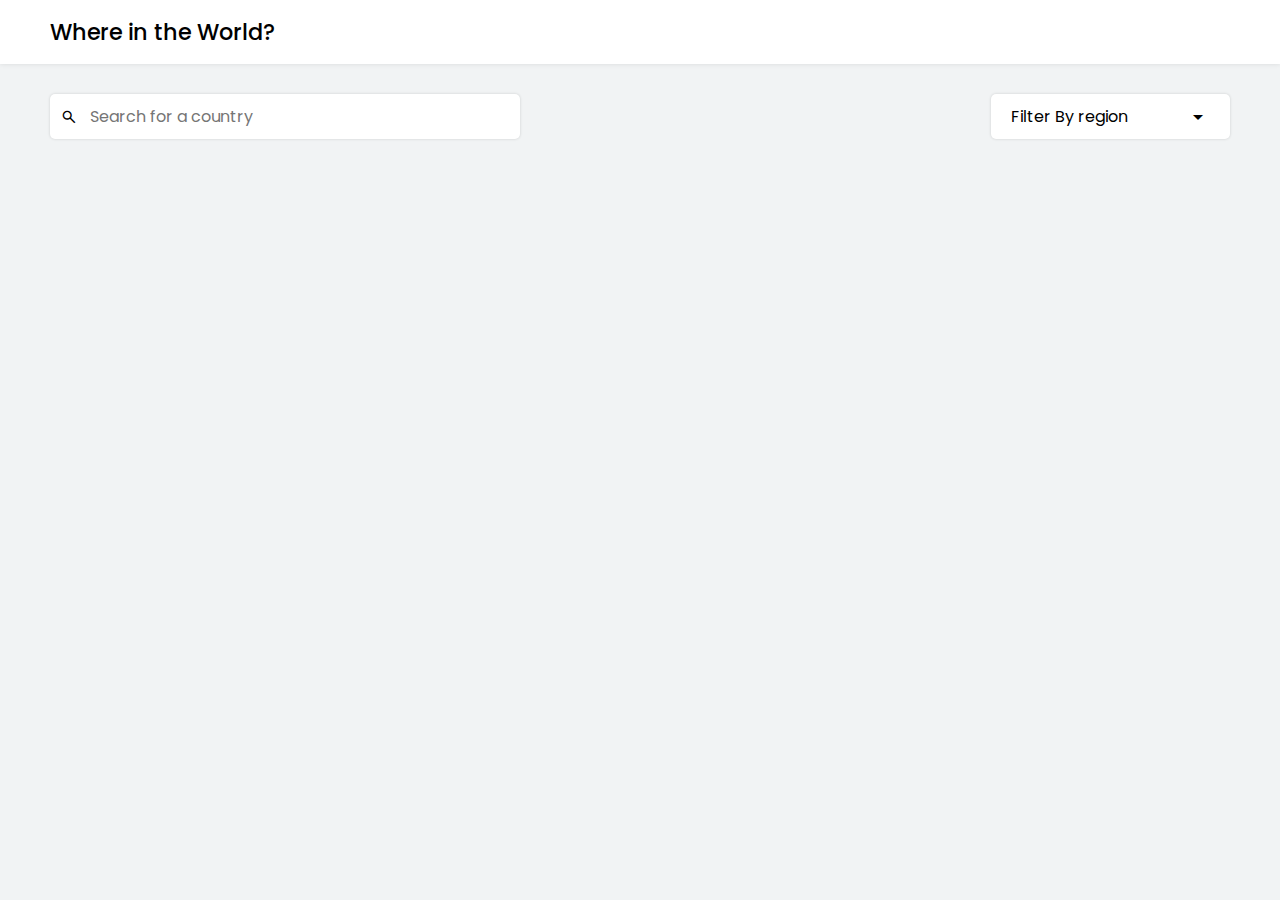
==== index.html @ f4738f53 "first commit" ====
<!DOCTYPE html>
<html lang="en">
  <head>
    <meta charset="UTF-8" />
    <meta name="viewport" content="width=device-width, initial-scale=1.0" />
    <title>World By Ranjan</title>
    <link rel="stylesheet" href="style.css" />
    <link
      rel="stylesheet"
      href="https://fonts.googleapis.com/css2?family=Material+Symbols+Outlined:opsz,wght,FILL,GRAD@24,400,0,0"
    />
  </head>
  <body>
    <header>
      <p>Where in the World?</p>
      <div class="dark-theme-container">
        <!-- <i class='material-symbols-outlined'>dark_mode</i> -->
      </div>
    </header>
    <div class="input-segment">
      <div class="search-container">
        <i class="material-symbols-outlined">search</i>
        <input id="search" type="text" placeholder="Search for a country" />
      </div>
      <div class="filter-container">
        <div class="dropdown">
          <div class="select-text">
            <span id="selectText">Filter By region </span
            ><i class="material-symbols-outlined">arrow_drop_down</i>
          </div>
          <div class="select-box">
            <li>Africa</li>
            <li>Americas</li>
            <li>Asia</li>
            <li>Europe</li>
            <li>Oceania</li>
            <li class="removeFilter">Remove filter</li>
          </div>
        </div>
      </div>
    </div>
    <section class="country-container">
      <div class="country-box">
        <div class="flag-img">
          <img src="https://flagcdn.com/in.svg" alt="" />
        </div>
        <div class="more-details">
          <h1>India</h1>
          <p>Population: <span>12121</span></p>
          <p>Region <span>Asia</span></p>
          <p>capital <span>Delhi</span></p>
        </div>
      </div>
      <div class="country-box">
        <div class="flag-img">
          <img src="https://flagcdn.com/in.svg" alt="" />
        </div>
        <div class="more-details">
          <h1>India</h1>
          <p>Population: <span>12121</span></p>
          <p>Region <span>Asia</span></p>
          <p>capital <span>Delhi</span></p>
        </div>
      </div>
    </section>
    <script src="script.js"></script>
  </body>
</html>
---- style.css ----
@import url("https://fonts.googleapis.com/css2?family=Poppins:ital,wght@0,100;0,200;0,300;0,400;0,500;0,600;0,700;0,800;0,900;1,100;1,200;1,300;1,400;1,500;1,600;1,700;1,800;1,900&display=swap");
* {
  padding: 0;
  margin: 0;
  box-sizing: border-box;
  font-family: "Poppins", system-ui;
  font-size: inherit;
  /* outline: 1px solid red; */
}
body {
  min-height: 100vh;
  background-color: var(--bg);
  color: var(--black);
}
@view-transition {
  navigation: auto;
}

:root {
  --bg: #f1f3f4;
  --paddingBlock: 50px;
  --lightHover: #e3e3e3;
  --White: #fff;
  --black: black;
}

@media (prefers-color-scheme: dark) {
  :root {
    --White: #2b3743;
    --bg: #202d36;
    --black: white;
  --lightHover: #30404f;;

  }
}
header {
  display: flex;
  align-items: center;
  background: var(--White);
  justify-content: space-between;
  padding: 15px var(--paddingBlock);
  box-shadow: 0 0 5px 0 #0000001a;
  p {
    font-size: clamp(1rem, 2.5vw, 1.4rem);
    font-weight: 500;
  }
}

.input-segment {
  display: flex;
  align-items: center;
  justify-content: space-between;
  padding: 0 var(--paddingBlock);
  margin: 30px 0;

  .search-container {
    width: 100%;
    display: flex;
    align-items: center;
    i {
      position: absolute;
      padding: 10px;
      font-size: 18px;
    }
    input {
      padding: 10px 40px;
      width: 50%;
      outline: none;
      border: none;
      box-shadow: 0 0 3px rgba(0, 0, 0, 0.151);
      border-radius: 5px;
      background-color: var(--White);
      color: var(--black);
    }
  }
  .filter-container {
    width: 300px;
  }
}

.dropdown {
  position: relative;
  .select-text {
    padding: 10px 20px;
    background-color: var(--White);
    display: flex;
    gap: 10px;
    align-items: center;
    justify-content: space-between;
    cursor: pointer;
    border-radius: 5px;
    user-select: none;
    box-shadow: 0 0 3px rgba(0, 0, 0, 0.151);

    i {
      transition: 0.3s;
    }
  }
  .select-box {
    position: absolute;
    display: none;
    z-index: 99999;
    pointer-events: none;
    overflow: hidden;
    border-radius: 5px;
    top: calc(100% + 5px);
    width: 100%;
    box-shadow: 0 10px 10px #00000055;
    background-color: var(--White);
    li {
      list-style: none;
      padding: 10px 20px;
      cursor: pointer;
    }
    li:hover {
      background-color: var(--lightHover);
    }
  }
}

.dropdown.active {
  .select-box {
    display: block;
    pointer-events: all;
  }
  .select-text {
    i {
      transform: rotate(180deg);
    }
  }
  .removeFilter {
    border-top: 1px solid var(--lightHover);
  }
}

.country-container {
  padding: 10px var(--paddingBlock);
  display: grid;
  grid-template-columns: repeat(auto-fit, minmax(250px, 1fr));
  gap: 50px;
  .country-box {
    display: flex;
    flex-direction: column;
    justify-content: space-between;
    overflow: hidden;
    border-radius: 5px;
    background-color: var(--White);
    box-shadow: 0 10px 10px rgba(0, 0, 0, 0.091);
    cursor: pointer;
    img {
      width: 100%;
      height: 150px;
      object-fit: cover;
    }
    .more-details {
      padding: 20px;
      h1 {
        font-size: clamp(1rem, 2.5vw, 1.4rem);
        margin: 15px 0;
      }
      p {
        font-size: 13px;
        span {
          color: gray;
        }
      }
    }
  }
}
.country-box {
  opacity: 0;
  transform: translateY(10px);
  transition: all 0.5s ease;
}

.country-box.show {
  opacity: 1;
  transform: translateY(0);
}

/* details page  */

.backdiv {
  padding: 0 var(--paddingBlock);
  display: flex;
  margin: 30px 0;
  .backdiv-wrapper {
    display: flex;
    align-items: center;
    gap: 10px;
    background-color: var(--White);
    padding: 10px 20px;
    cursor: pointer;
  }
}

.details-container {
  display: grid;
  grid-template-columns: 40% auto;
  padding: 50px 0;
  height: 45vh;
  gap: 10px;
  padding: 0 var(--paddingBlock);
  h1 {
    font-size: clamp(1rem, 2.5vw, 2rem);
  }
  .big-img {
    img {
      width: 100%;
      height: 100%;
      max-height: 400px;
      object-fit: cover;
    }
  }

  .details-page {
    display: flex;
    flex-direction: column;
    justify-content: space-between;
    background-color: var(--White);
    border-radius: 5px;
    padding: 20px;
    .details-wrapper {
      display: grid;
      grid-template-columns: 1fr auto;
      gap: 5px;
      p {
        font-size: 16px;
      }
      span {
        color: gray;
      }
    }
  }

  .borders {
    display: flex;
    flex-direction: column;
    .border-wrapper {
      display: flex;
      span {
        padding: 5px 10px;
        border: 1px solid var(--lightHover);
        color: gray;
        font-size: 16px;
      }
    }
  }
}


@media (width <=700px) {
  .input-segment{
    flex-direction: column;
    align-items: flex-start;
    gap: 20px;
  .search-container{
    input{
      width: 100%;
    }
  }
  .filter-container{
    width: 200px;
  }
  }
  :root{
  --paddingBlock: 20px;

  }
  .details-container{
    grid-template-columns: auto;
  }
}
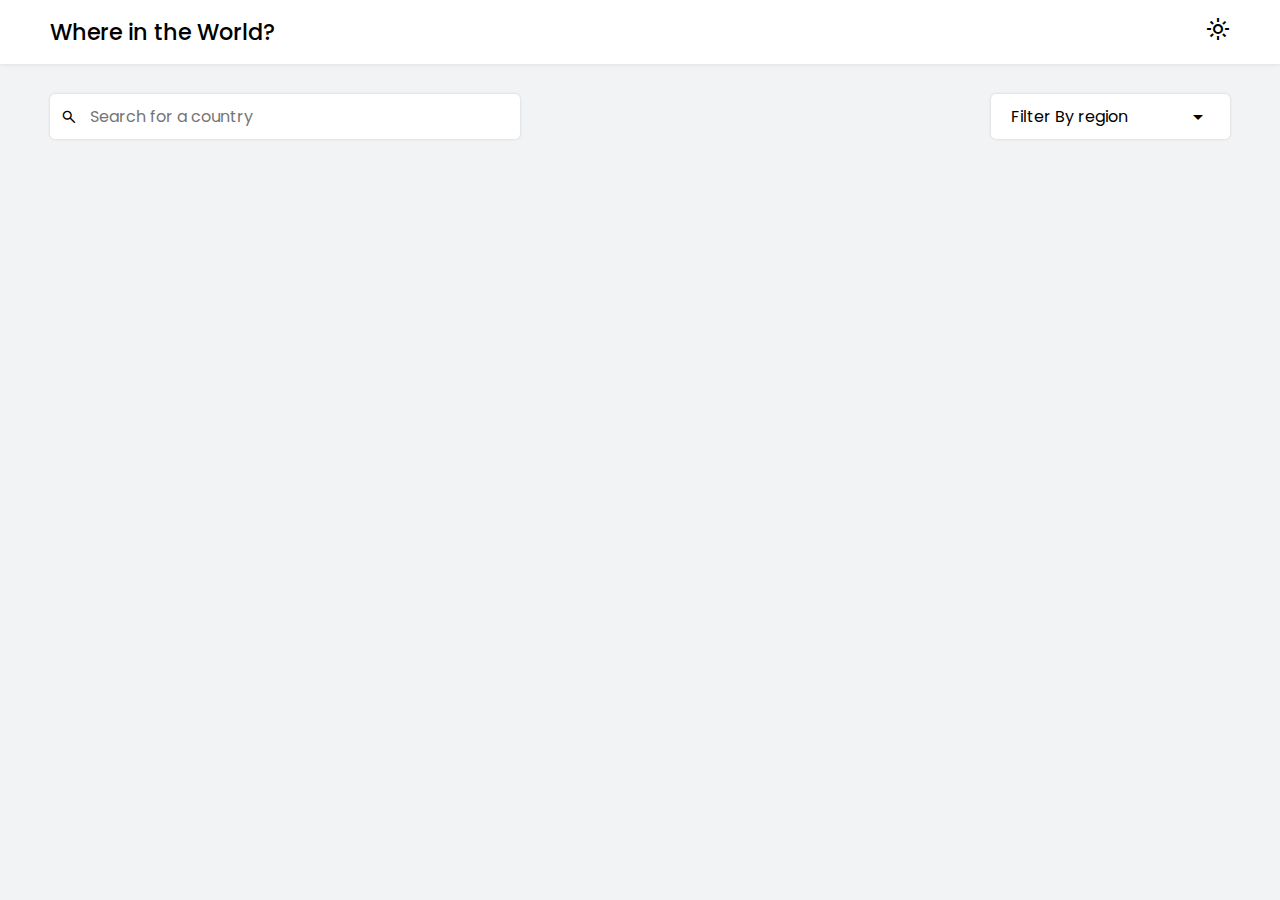
==== commit f1af6e66: "fix bugs" ====
--- a/index.html
+++ b/index.html
@@ -14,7 +14,7 @@
     <header>
       <p>Where in the World?</p>
       <div class="dark-theme-container">
-        <!-- <i class='material-symbols-outlined'>dark_mode</i> -->
+        <i id="toggle" class='material-symbols-outlined'>dark_mode</i>
       </div>
     </header>
     <div class="input-segment">
@@ -52,7 +52,7 @@
         </div>
       </div>
       <div class="country-box">
-        <div class="flag-img">
+        <!-- <div class="flag-img">
           <img src="https://flagcdn.com/in.svg" alt="" />
         </div>
         <div class="more-details">
@@ -60,7 +60,7 @@
           <p>Population: <span>12121</span></p>
           <p>Region <span>Asia</span></p>
           <p>capital <span>Delhi</span></p>
-        </div>
+        </div> -->
       </div>
     </section>
     <script src="script.js"></script>
--- a/style.css
+++ b/style.css
@@ -6,14 +6,12 @@
   font-family: "Poppins", system-ui;
   font-size: inherit;
   /* outline: 1px solid red; */
+  /* transition: .1s ease-in-out; */
 }
 body {
   min-height: 100vh;
   background-color: var(--bg);
   color: var(--black);
-}
-@view-transition {
-  navigation: auto;
 }
 
 :root {
@@ -22,16 +20,18 @@
   --lightHover: #e3e3e3;
   --White: #fff;
   --black: black;
-}
-
-@media (prefers-color-scheme: dark) {
-  :root {
+  --lightText: gray;
+
+}
+
+
+.active{
     --White: #2b3743;
     --bg: #202d36;
     --black: white;
-  --lightHover: #30404f;;
-
-  }
+    --lightHover: #30404f;
+    --lightText:#dfefff;
+  
 }
 header {
   display: flex;
@@ -44,6 +44,9 @@
     font-size: clamp(1rem, 2.5vw, 1.4rem);
     font-weight: 500;
   }
+  #toggle{
+   cursor: pointer;
+  }
 }
 
 .input-segment {
@@ -161,21 +164,11 @@
       p {
         font-size: 13px;
         span {
-          color: gray;
+          color: var(--lightText);
         }
       }
     }
   }
-}
-.country-box {
-  opacity: 0;
-  transform: translateY(10px);
-  transition: all 0.5s ease;
-}
-
-.country-box.show {
-  opacity: 1;
-  transform: translateY(0);
 }
 
 /* details page  */
@@ -228,7 +221,7 @@
         font-size: 16px;
       }
       span {
-        color: gray;
+        color: var(--lightText);
       }
     }
   }
@@ -236,38 +229,46 @@
   .borders {
     display: flex;
     flex-direction: column;
+    flex-wrap: wrap;
     .border-wrapper {
       display: flex;
       span {
         padding: 5px 10px;
         border: 1px solid var(--lightHover);
-        color: gray;
+        color: var(--lightText);
         font-size: 16px;
       }
     }
   }
 }
 
-
 @media (width <=700px) {
-  .input-segment{
+  .input-segment {
     flex-direction: column;
     align-items: flex-start;
     gap: 20px;
-  .search-container{
-    input{
-      width: 100%;
-    }
-  }
-  .filter-container{
-    width: 200px;
-  }
-  }
-  :root{
-  --paddingBlock: 20px;
-
-  }
-  .details-container{
+    .search-container {
+      input {
+        width: 100%;
+      }
+    }
+    .filter-container {
+      width: 200px;
+    }
+  }
+  :root {
+    --paddingBlock: 20px;
+  }
+  .details-container {
     grid-template-columns: auto;
-  }
-}+    .details-page {
+      h1 {
+        font-size: clamp(1.5rem, 2.5vw, 2rem);
+        margin: 10px 0;
+      }
+      .details-wrapper {
+        grid-template-columns: auto;
+      }
+    }
+  }
+}
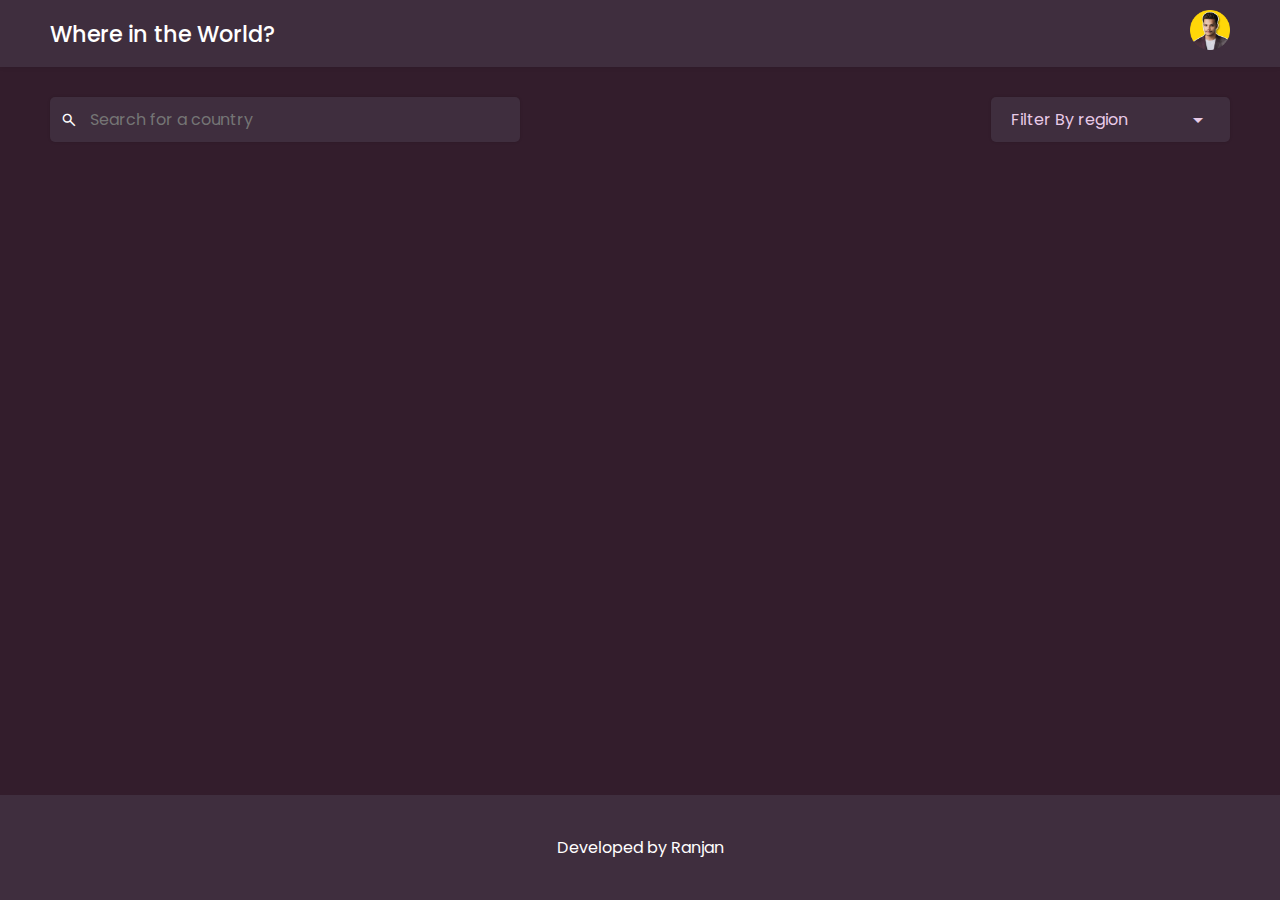
==== commit 7f8b5f19: "seo" ====
--- a/index.html
+++ b/index.html
@@ -4,6 +4,61 @@
     <meta charset="UTF-8" />
     <meta name="viewport" content="width=device-width, initial-scale=1.0" />
     <title>World By Ranjan</title>
+    <link
+      rel="apple-touch-icon"
+      sizes="180x180"
+      href="fevicons/apple-touch-icon.png"
+    />
+    <link
+      rel="icon"
+      type="image/png"
+      sizes="32x32"
+      href="fevicons/favicon-32x32.png"
+    />
+    <link
+      rel="icon"
+      type="image/png"
+      sizes="16x16"
+      href="fevicons/favicon-16x16.png"
+    />
+    <link rel="manifest" href="fevicons/site.webmanifest" />
+    <!-- HTML Meta Tags -->
+
+    <meta
+      name="description"
+      content="Your ultimate resource for country knowledge. Learn about languages, customs, cuisine, and government systems. Stay informed with up-to-date news and insights."
+    />
+
+    <!-- Facebook Meta Tags -->
+    <meta property="og:url" content="https://ranjanworks.github.io/World/" />
+    <meta property="og:type" content="website" />
+    <meta property="og:title" content="World By Ranjan" />
+    <meta
+      property="og:description"
+      content="Your ultimate resource for country knowledge. Learn about languages, customs, cuisine, and government systems. Stay informed with up-to-date news and insights."
+    />
+    <meta
+      property="og:image"
+      content="https://opengraph.b-cdn.net/production/images/a85f83c7-c67c-4392-9380-f49728716152.png?token=pXrh7Gd56o6IC6KBo5XarFqGXY1YmdQC3GSyrtGzZmw&height=630&width=1200&expires=33262574203"
+    />
+
+    <!-- Twitter Meta Tags -->
+    <meta name="twitter:card" content="summary_large_image" />
+    <meta property="twitter:domain" content="ranjanworks.github.io" />
+    <meta
+      property="twitter:url"
+      content="https://ranjanworks.github.io/World/"
+    />
+    <meta name="twitter:title" content="World By Ranjan" />
+    <meta
+      name="twitter:description"
+      content="Your ultimate resource for country knowledge. Learn about languages, customs, cuisine, and government systems. Stay informed with up-to-date news and insights."
+    />
+    <meta
+      name="twitter:image"
+      content="https://opengraph.b-cdn.net/production/images/a85f83c7-c67c-4392-9380-f49728716152.png?token=pXrh7Gd56o6IC6KBo5XarFqGXY1YmdQC3GSyrtGzZmw&height=630&width=1200&expires=33262574203"
+    />
+
     <link rel="stylesheet" href="style.css" />
     <link
       rel="stylesheet"
@@ -13,9 +68,9 @@
   <body>
     <header>
       <p>Where in the World?</p>
-      <div class="dark-theme-container">
-        <i id="toggle" class='material-symbols-outlined'>dark_mode</i>
-      </div>
+      <a href="https://github.com/RanjanWorks" target="_blank"
+        ><img src="ranjan.png" alt="Ranjan"
+      /></a>
     </header>
     <div class="input-segment">
       <div class="search-container">
@@ -39,30 +94,10 @@
         </div>
       </div>
     </div>
-    <section class="country-container">
-      <div class="country-box">
-        <div class="flag-img">
-          <img src="https://flagcdn.com/in.svg" alt="" />
-        </div>
-        <div class="more-details">
-          <h1>India</h1>
-          <p>Population: <span>12121</span></p>
-          <p>Region <span>Asia</span></p>
-          <p>capital <span>Delhi</span></p>
-        </div>
-      </div>
-      <div class="country-box">
-        <!-- <div class="flag-img">
-          <img src="https://flagcdn.com/in.svg" alt="" />
-        </div>
-        <div class="more-details">
-          <h1>India</h1>
-          <p>Population: <span>12121</span></p>
-          <p>Region <span>Asia</span></p>
-          <p>capital <span>Delhi</span></p>
-        </div> -->
-      </div>
-    </section>
+    <section class="country-container"></section>
+    <footer>
+      <p>Developed by Ranjan</p>
+    </footer>
     <script src="script.js"></script>
   </body>
 </html>
--- a/style.css
+++ b/style.css
@@ -5,15 +5,12 @@
   box-sizing: border-box;
   font-family: "Poppins", system-ui;
   font-size: inherit;
-  /* outline: 1px solid red; */
-  /* transition: .1s ease-in-out; */
 }
 body {
   min-height: 100vh;
   background-color: var(--bg);
   color: var(--black);
 }
-
 :root {
   --bg: #f1f3f4;
   --paddingBlock: 50px;
@@ -21,31 +18,44 @@
   --White: #fff;
   --black: black;
   --lightText: gray;
-
-}
-
-
-.active{
-    --White: #2b3743;
-    --bg: #202d36;
+}
+
+@media (prefers-color-scheme) {
+  :root {
+    --White: #3f2e3e;
+    --bg: #331d2c;
     --black: white;
-    --lightHover: #30404f;
-    --lightText:#dfefff;
-  
-}
+    --lightHover: #4a3549;
+    --lightText: #e8cae7;
+  }
+}
+
+::-webkit-scrollbar {
+  width: 5px;
+}
+::-webkit-scrollbar-thumb {
+  background: var(--White);
+  outline: 1px solid var(--black);
+  border-radius: 5px;
+}
+
+::-webkit-scrollbar-track {
+  background-color: var(--bg);
+}
+
 header {
   display: flex;
   align-items: center;
   background: var(--White);
   justify-content: space-between;
-  padding: 15px var(--paddingBlock);
+  padding: 10px var(--paddingBlock);
   box-shadow: 0 0 5px 0 #0000001a;
   p {
     font-size: clamp(1rem, 2.5vw, 1.4rem);
     font-weight: 500;
   }
-  #toggle{
-   cursor: pointer;
+  img {
+    width: 40px;
   }
 }
 
@@ -91,6 +101,7 @@
     align-items: center;
     justify-content: space-between;
     cursor: pointer;
+    color: var(--lightText);
     border-radius: 5px;
     user-select: none;
     box-shadow: 0 0 3px rgba(0, 0, 0, 0.151);
@@ -141,6 +152,7 @@
   display: grid;
   grid-template-columns: repeat(auto-fit, minmax(250px, 1fr));
   gap: 50px;
+  margin-bottom: 30px;
   .country-box {
     display: flex;
     flex-direction: column;
@@ -211,6 +223,7 @@
     flex-direction: column;
     justify-content: space-between;
     background-color: var(--White);
+    gap: 20px;
     border-radius: 5px;
     padding: 20px;
     .details-wrapper {
@@ -230,16 +243,27 @@
     display: flex;
     flex-direction: column;
     flex-wrap: wrap;
+    gap: 5px;
     .border-wrapper {
       display: flex;
+      gap: 5px;
       span {
         padding: 5px 10px;
         border: 1px solid var(--lightHover);
         color: var(--lightText);
         font-size: 16px;
-      }
-    }
-  }
+        border-radius: 25px;
+      }
+    }
+  }
+}
+
+footer{
+  position: sticky;
+  top: 100%;
+  text-align: center;
+  padding: 40px 0;
+  background-color: var(--White);
 }
 
 @media (width <=700px) {
@@ -271,4 +295,11 @@
       }
     }
   }
-}
+  .country-container {
+    .country-box {
+      img {
+        height: 200px;
+      }
+    }
+  }
+}
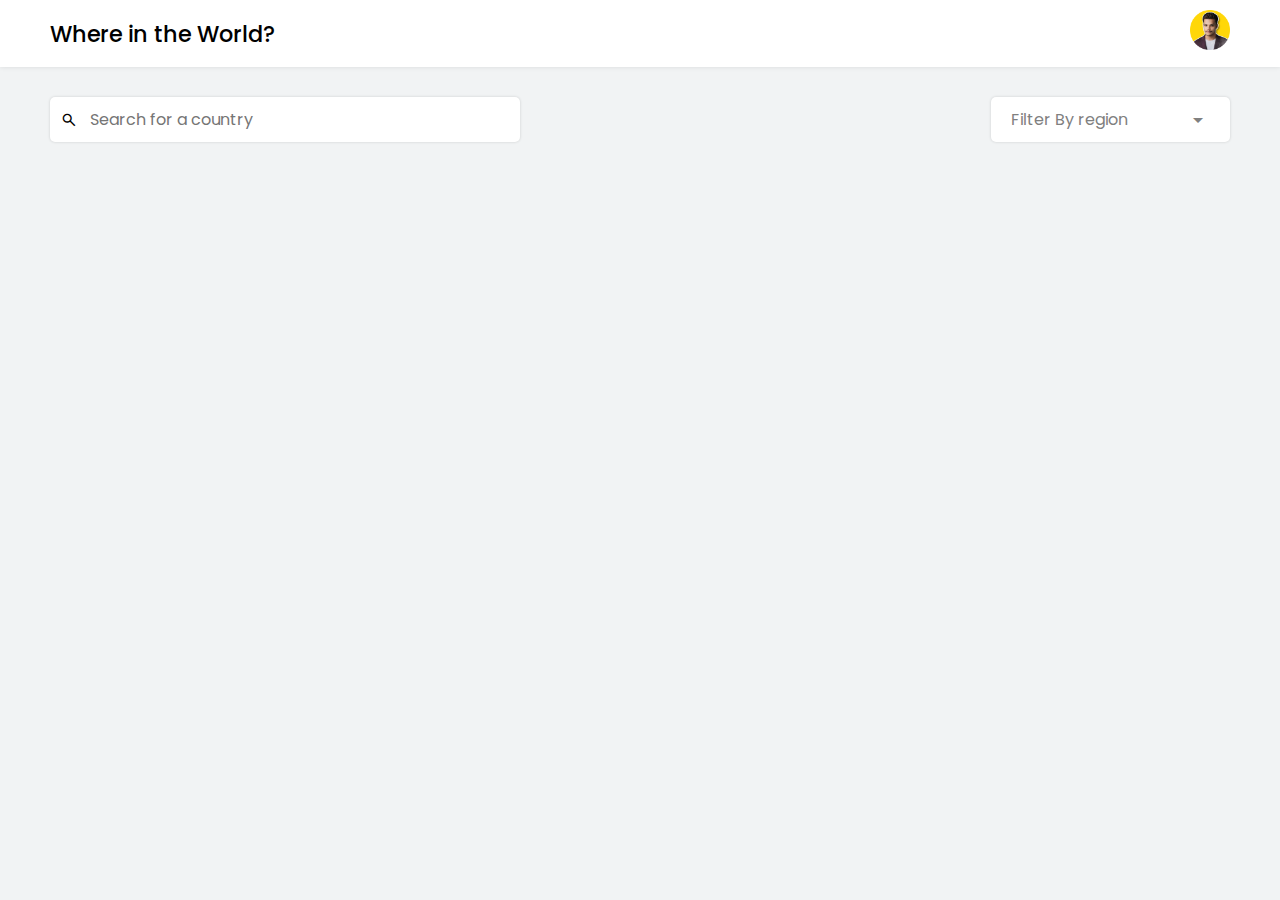
==== commit 6da89dc9: "them changes and bug fixes" ====
--- a/index.html
+++ b/index.html
@@ -95,9 +95,7 @@
       </div>
     </div>
     <section class="country-container"></section>
-    <footer>
-      <p>Developed by Ranjan</p>
-    </footer>
+
     <script src="script.js"></script>
   </body>
 </html>
--- a/style.css
+++ b/style.css
@@ -20,13 +20,14 @@
   --lightText: gray;
 }
 
-@media (prefers-color-scheme) {
+@media(prefers-color-scheme:dark){
   :root {
-    --White: #3f2e3e;
-    --bg: #331d2c;
+    --bg: #1A120B;
+    --paddingBlock: 50px;
+    --lightHover: #e3e3e3;
+    --White: #3C2A21; 
     --black: white;
-    --lightHover: #4a3549;
-    --lightText: #e8cae7;
+    --lightText: #D5CEA3;
   }
 }
 
@@ -170,7 +171,7 @@
     .more-details {
       padding: 20px;
       h1 {
-        font-size: clamp(1rem, 2.5vw, 1.4rem);
+        font-size: clamp(1.2rem, 2.5vw, 1.5rem);
         margin: 15px 0;
       }
       p {
@@ -258,13 +259,7 @@
   }
 }
 
-footer{
-  position: sticky;
-  top: 100%;
-  text-align: center;
-  padding: 40px 0;
-  background-color: var(--White);
-}
+
 
 @media (width <=700px) {
   .input-segment {
